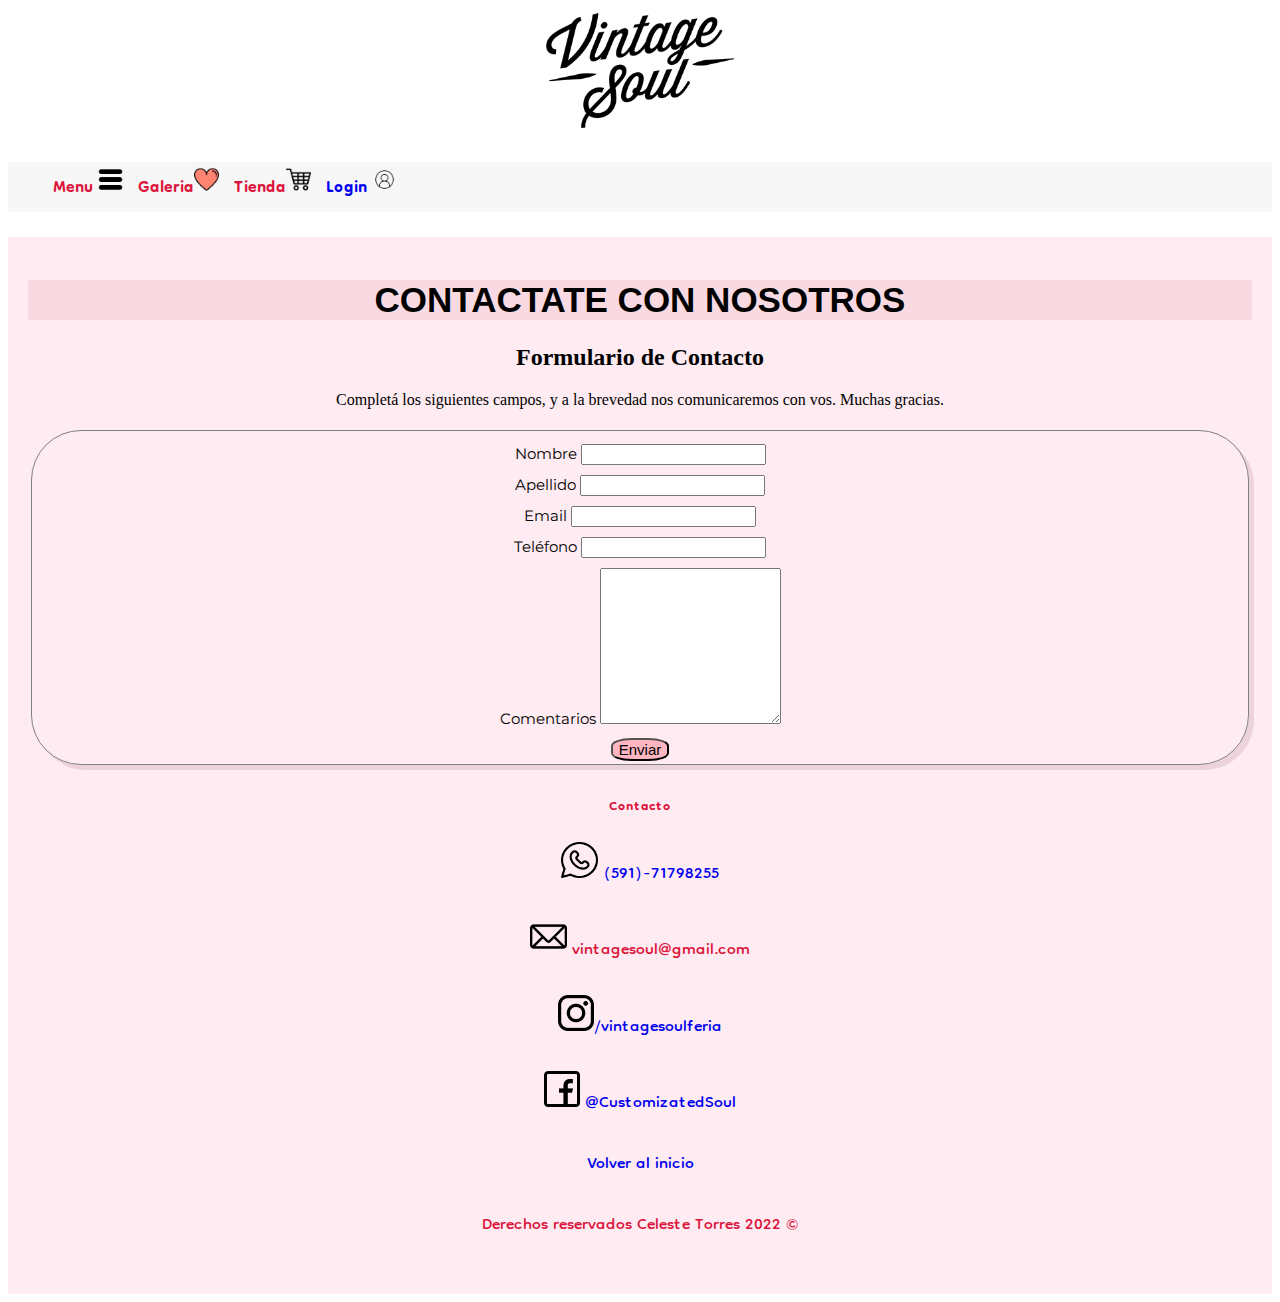
==== VintageSoul_Vol.1/contacto.html @ 97c67b59 "modificacion" ====
<!DOCTYPE html>
<html lang="en">

<head>
    <meta charset="UTF-8">
    <meta http-equiv="X-UA-Compatible" content="IE=edge">
    <meta name="viewport" content="width=device-width, initial-scale=1.0">
    <title>Vintage Soul</title>
    <link rel="stylesheet" href="styles/index.css">
    <link rel="preconnect" href="https://fonts.googleapis.com">
    <link rel="preconnect" href="https://fonts.gstatic.com" crossorigin>
    <link href="https://fonts.googleapis.com/css2?family=Dongle:wght@300&display=swap" rel="stylesheet">
    <link href="https://fonts.googleapis.com/css2?family=Bebas+Neue&family=Dongle:wght@300&family=The+Nautigal:wght@700&display=swap" rel="stylesheet">
    <link href="https://fonts.googleapis.com/css2?family=Montserrat&display=swap" rel="stylesheet">
</head>
<body>
    <header>        
            <div id="logo"><a href="index.html"><img src="img/logonegrochica.png" width="15%"></a></div>
             <!--NAV-->
            <nav class="menu">
                <ul class="navincons">
                    <li> Menu <img src="img/menu.png"></li>
                    <li> Galeria<img src="img/favorito.png"></li>
                    <li> Tienda<img src="img/carrito.png"></li>
                    <a href="login.html" target="blanck"><li> Login <img src="img/login.png"></li></a>
                </ul>
            </nav>
    </header>
    <div class="container">
    
        <div class="login">
       <h1>CONTACTATE CON NOSOTROS</h1>

       <div class="container">
        <div class="row">
            <div class="col-md-12 col-lg-12">
                 <h2 class="blanco">Formulario de Contacto</h2>
                 Completá los siguientes campos, y a la brevedad nos comunicaremos con vos. Muchas gracias.
                 <br><br>
             </div>
        </div>
        <form role="form" method="post" action="">
             <div class="log">
                 <div>
                     <div class="form-group">
                         <label for="nombre">Nombre</label>
                         <input  id="nombre" name="nombre" type="text" required="">
                     </div>
                     <div class="form-group">
                         <label for="apellido">Apellido</label>
                         <input  id="apellido" name="apellido" type="text" required="">
                  
                 <div >
                     <div class="form-group">
                         <label for="email">Email</label>
                         <input  id="email" name="email" type="email" required="">
                     </div>
                     <div class="form-group">
                         <label for="telefono">Teléfono</label>
                         <input  id="telefono" name="telefono" type="text">
                     </div>
                 </div>
             </div>

             <div>
                 <div>
                     <div class="form-group">
                         <label>Comentarios</label>
                         <textarea  id="consulta" rows="10" type="text"></textarea>
                     </div>
                    
                     <button type="submit" class="enviar">Enviar</button>
                 </div>
             </div>
        </form>
    </div>

        </div>
     <footer>
        <div class="footer">
           
            <p class="contacto">Contacto</p>

            <!--whatsapp-->
            <a href="https://api.whatsapp.com/send?phone=59171798255" class="none" target="blank"><img
                    src="img/whatsapp.png" width="3%"> (591)-71798255</p></a>

            <!--email-->
            <a class="none" target="blank"
                href="file:///C:/Users/celes/OneDrive/Escritorio/primeraWeb/contacto.html"><img src="img/correo.png"
                    width="3%"></a> vintagesoul@gmail.com</p>

            <!--Instagram-->

            <a class="none" target="blank" href="https://www.instagram.com/vintagesoulferia/?hl=es"><img
                    src="img/insta.png" width="3%">/vintagesoulferia</p>
                <!--facebook-->

                <a class="none" target="blank" href="https://www.facebook.com/CustomizatedSoul"><img src="img/face.png"
                        width="3%">
                    @CustomizatedSoul</a></p>

                <p><a class="none" href=#logo>Volver al inicio </a></p>


                <p class="der"> Derechos reservados Celeste Torres 2022 © </p>
                <!--fin de pag-->
        </div>
     </footer>
    </div>
</body>


</html>
---- VintageSoul_Vol.1/styles/index.css ----
h1{ background-color: #F9DAE3;
    font-size: 35px;
    font-family: 'Trebuchet MS', 'Lucida Sans Unicode', 'Lucida Grande', 'Lucida Sans', Arial, sans-serif;
 }

 .menu{
     color: crimson;
     font-family: 'Dongle', sans-serif;
     background-color: #F7F7F7;
     text-align: left;
     font-size: 25px;
     font-weight: bolder;
    
   

 }
 .menu li {
    list-style: none;
    padding: 5px;
    display: inline-block; 
    width: auto;
}
.navincons img{
    width: auto; 
 max-height: 25px; 
}

 #logo{
     padding: 5px;
   
     width: 0 auto;
 }

.divcentro{
    width: 95%;
}
 
.imgc{
    display: block;
    margin: 0 auto;
    width: 35%;
    padding: 3px;
    border-radius: 40px;
    box-shadow: 5px 5px;
}

.imgf1{
    width: auto;
  
}
.imgf2{
    width: auto;
}

cite { 
    font-size: 30px;
    font-family: 'Bebas Neue', cursive;    
}

.titGaleria{
    font-family: 'Bebas Neue', cursive;
    font-size: 30px;
}

footer{
    color: crimson;
     font-family: 'Dongle', sans-serif;
     font-size: 25px;
     padding: 5px;
     width: auto;
}

body{
    display: block;
    text-align: center;
}

.container{
    background-color: #FFEBF2; 

}

.der{
    text-align: center;
}

.none{
    text-decoration: none;
    text-align: left;
 
}

.contacto1{
    font-weight: bolder;
    text-align: center;
}

.contacto{
    font-weight: bolder;
    font-size: 20px;

}

.login{
    
    padding: 20px;
}

.log{
    border-radius: 50px;
    border: solid 1px grey;
    box-shadow:  5px 5px rgba(236, 211, 218, 3);
    font-size: 15px;
    font-family: 'Montserrat', sans-serif;
    padding: 3px 3px;
    margin: 3px;
}

.logsend{
    font-family: 'Montserrat', sans-serif;
    font-size: 10px;
}
.logsend:hover{
    cursor: pointer;
}

.register{
    padding: 1px;
    font-size:20%;
    font-family: 'Montserrat', sans-serif;
    
}

.form-group{
    margin: 10px 5px;
}

.enviar{
    background-color: lightpink;
    font-size: 15px;
    border-radius: 35%;
}
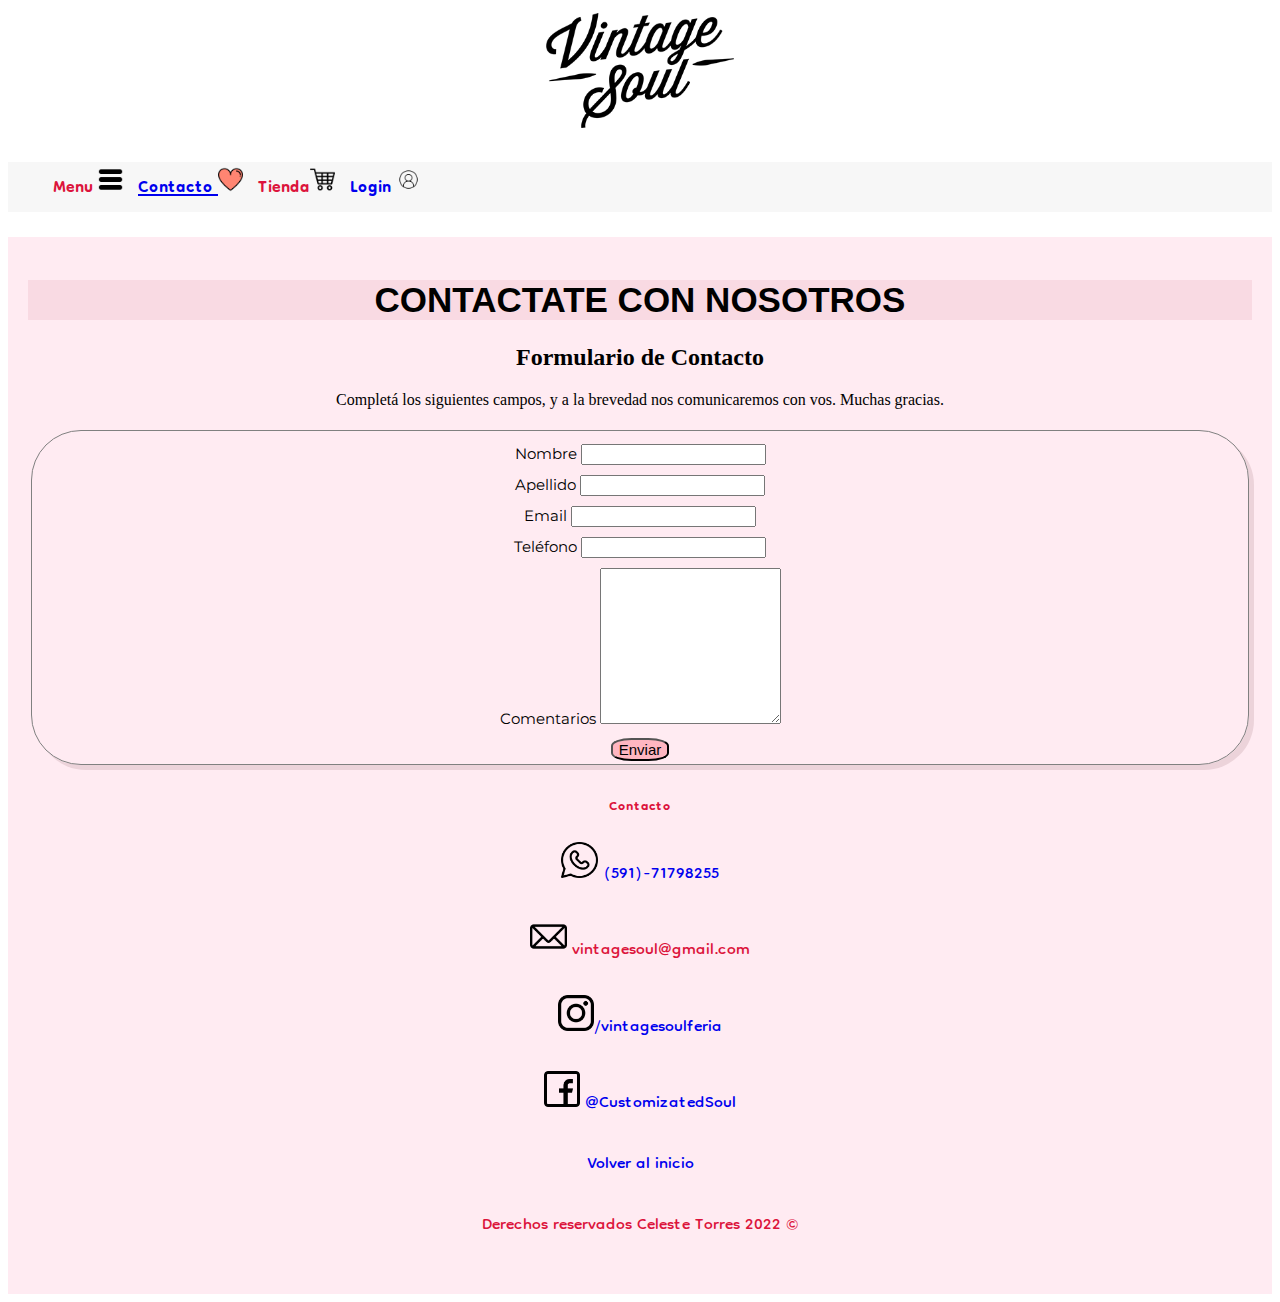
==== commit 710f62dc: "otra modificacion" ====
--- a/VintageSoul_Vol.1/contacto.html
+++ b/VintageSoul_Vol.1/contacto.html
@@ -20,7 +20,7 @@
             <nav class="menu">
                 <ul class="navincons">
                     <li> Menu <img src="img/menu.png"></li>
-                    <li> Galeria<img src="img/favorito.png"></li>
+                    <li> <a href="contacto.html">Contacto </a><img src="img/favorito.png"></li>
                     <li> Tienda<img src="img/carrito.png"></li>
                     <a href="login.html" target="blanck"><li> Login <img src="img/login.png"></li></a>
                 </ul>
